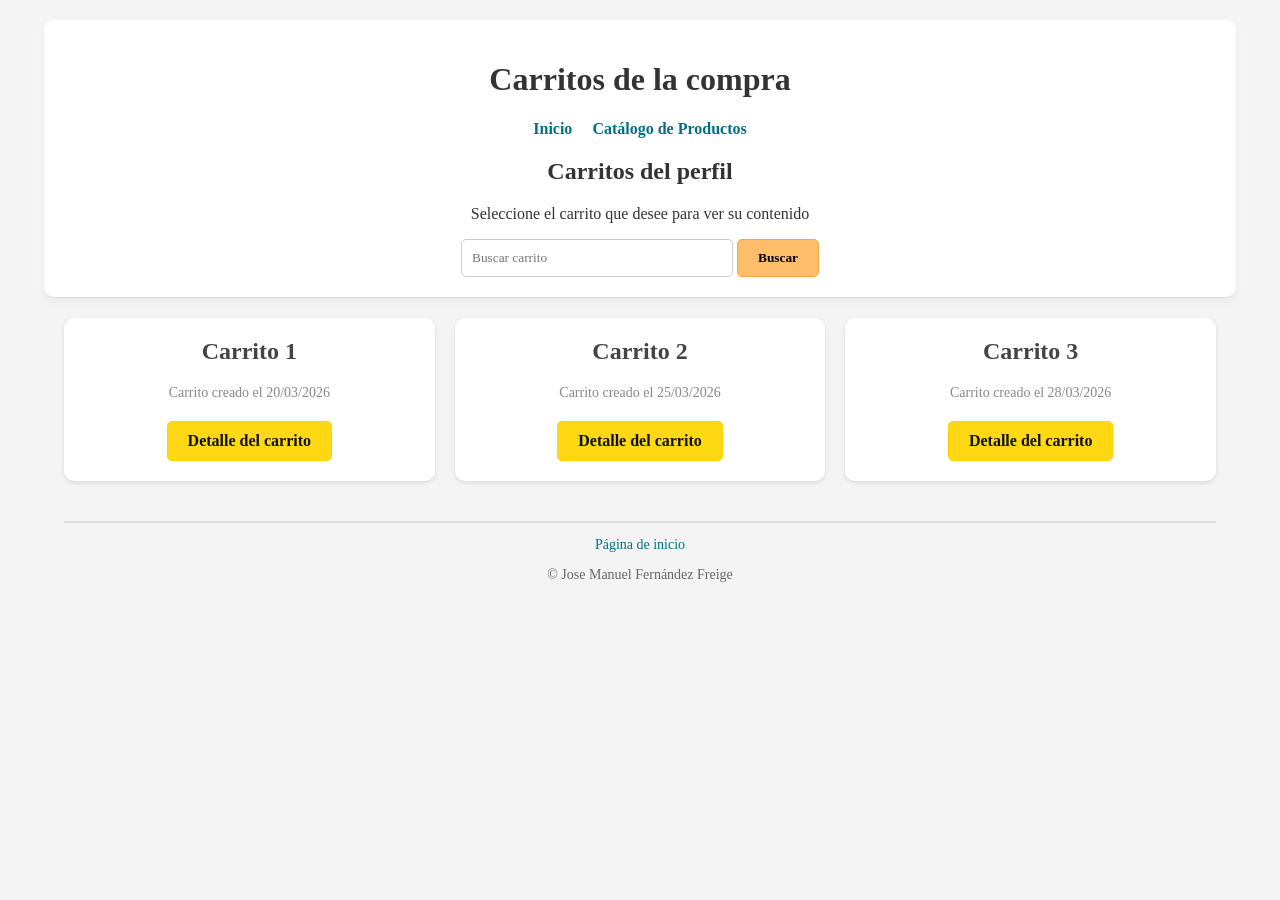
==== index.html @ 34423e59 "Añadir pagina web estática" ====
<!DOCTYPE html>
<html lang="es">
    <head>
        <meta charset="UTF-8">
        <meta name="viewport" content="width=device-width, initial-scale=1">
        <title>Carritos de la compra</title>
        <link rel="stylesheet" href="style_carrito.css">
    </head>
    <body>
        <header>
            <h1>Carritos de la compra</h1>
            
            <nav>
                <ul>
                    <li><a href="index.html">Inicio</a></li>
                    <li><a href="productos.html">Catálogo de Productos</a></li>
                </ul>
            </nav>

            <h2>Carritos del perfil</h2>
            <p>Seleccione el carrito que desee para ver su contenido</p>
            
            <form action="carrito.html" method="GET">
                <input type="text" placeholder="Buscar carrito">
                <button type="submit" class="boton">Buscar</button>
            </form> 
        </header>
        
        <section class="carritos">
            <article class="carrito1">
                <h2>Carrito 1</h2>
                <span>Carrito creado el 20/03/2026</span>
                <a href="carrito.html" class="boton boton-principal">Detalle del carrito</a>
            </article>
            <article class="carrito2">
                <h2>Carrito 2</h2>
                <span>Carrito creado el 25/03/2026</span>
                <a href="carrito2.html" class="boton boton-principal">Detalle del carrito</a>
            </article>
            <article class="carrito3">
                <h2>Carrito 3</h2>
                <span>Carrito creado el 28/03/2026</span>
                <a href="carrito3.html" class="boton boton-principal">Detalle del carrito</a>
            </article>
        </section>
        
        <footer>
            <p><a href="index.html">Página de inicio</a></p>
            <p>&copy; Jose Manuel Fernández Freige</p>
        </footer>        
    </body>
</html>
---- style_carrito.css ----
/*Estilos P4 PAT*/

/* BOTONES */
.boton {
    display: inline-block; /* Permite darle padding y márgenes */
    padding: 10px 20px; /* Espacio interior (arriba/abajo, izquierda/derecha) */
    text-decoration: none; /* Sin línea de subrayado */
    border-radius: 5px; /* bordes redondeados */
    font-family: Segoe UI;
    font-weight: bold;
    text-align: center;
    cursor: pointer; /* Ratón como una mano */
}

/* Botones de "Detalle" en index o "Compar ya" */
.boton-principal {
    background-color: #ffd814; /* Amarillo Amazon */
    color: #0f1111;
    border: 1px solid #fcd200;
}

/* Ratón por encima del botón principal */
.boton-principal:hover {
    background-color: #f7ca00;
}

/* Botón "Seguir comprando" en Detalle carrito */
.boton-secundario {
    background-color: #ffffff;
    color: #0f1111;
    border: 1px solid #d5d9d9;
}

/* Efecto al pasar el ratón por encima del botón secundario */
.boton-secundario:hover {
    background-color: #f3f3f3;
}



/* CONTENIDO de las PÁGINAS */ 
body {
    font-family: 'Segoe UI';
    background-color: #f4f4f4;
    color: #333;
    margin: 0; /* Quitamos los márgenes del navegador por defecto */
    padding: 0; 
}

input, button, select, textarea {
    font-family: inherit; /* Que usen la fuente 'Segoe UI' del body */
}

/*Se selecciona margen y ancho de la caja de contenido*/
header, section, footer {
    width: 90%;
    max-width: 1200px;
    margin: 20px auto; /* Margen arriba de cada bloque y centrado a los lados*/
}

/*Estilo de la cabecera*/
header {
    text-align: center; /* Se centra el texto */
    background-color: white;
    padding: 20px;
    border-bottom: 1px solid #ddd;
    border-radius: 10px; /* Bordes redondeados */
    box-shadow: 0 4px 8px rgba(0,0,0,0.05); /* Sombra muy suave */
}

nav ul {
    list-style-type: none; /* Se quitan los puntos de la lista */
    padding: 0;
    display: flex; /* Enlaces en fila */
    justify-content: center;
    gap: 20px; /* Espacio entre los enlaces */
}

nav a {
    text-decoration: none; /* Quitamos el subrayado */
    color: #007185; /* Color azul estilo Amazon */
    font-weight: bold;
}

nav a:hover {
    color: #c45500; /* Cambia a naranja al pasar el ratón */
    text-decoration: none; /* Que no se subraye */
}

/* Buscador */
header form {
    margin-top: 15px;
}

header input[type="text"] {
    padding: 10px;
    width: 250px;
    border: 1px solid #ccc;
    border-radius: 5px;
    outline: none;
}

/* Resto de propiedades las tiene por ser class="boton" */
header button {
    background-color: #febd69;
    border: 1px solid #f3a847;
}

header button:hover {
    background-color: #f3a847;
}

/* Carritos en la página principal */
.carritos {
    display: grid; /* Activa la cuadrícula */
    grid-template-columns: repeat(auto-fit, minmax(250px, 1fr)); /* Columnas adaptables al tamaño de la pantalla */
    grid-gap: 20px; /* Espacio entre las tarjetas */
}

/* TARJETAS de PRODUCTOS y de CARRITOS */
article {
    background-color: white;
    padding: 20px;
    border-radius: 10px;
    box-shadow: 0 2px 5px rgba(0,0,0,0.1); /* Sombra */
    display: flex;
    flex-direction: column;
    align-items: center;
    transition: transform 0.3s ease, box-shadow 0.3s ease; /* Animación al pasar el ratón sea suave */
}

/* Ratón encima */
article:hover {
    box-shadow: 0 8px 15px rgba(0,0,0,0.2); /* Sombra más grande */
    transform: translateY(-5px); /* Levanta la tarjeta 5 píxeles hacia arriba */
}

article h2 {
    margin-top: 0;
    color: #444;
}

article span {
    color: #888;
    font-size: 14px;
    margin-bottom: 20px;
}


article a:hover {
    background-color: #f7ca00;
}

/* En la página PRODUCTOS */
.productos {
    display: grid;
    grid-template-columns: repeat(auto-fit, minmax(250px, 1fr));
    grid-gap: 20px;
    margin-top: 20px;
}

.productos article {
    height: 100%; /* Tarjetas igual de altas */
    box-sizing: border-box; /* Que el padding no deforme la caja */
} 

/* Alinear los botones abajo */
.productos article .boton {
    margin-top: auto; 
}

.productos article img {
    height: 200px;
    object-fit: contain; /* Adapta la imagen sin cortarla */
    border-radius: 8px;
    object-fit: cover; /* Ajuste a tarjeta */
    margin-bottom: 15px;
}

/* Para centrar los videos */
.promocion {
    text-align: center; 
    margin-bottom: 30px;
}

.contenedor-videos {
    display: flex;
    justify-content: center;
    gap: 20px;
    flex-wrap: wrap; 
}

/* En la página CARRITO */
.detalle-carrito table {
    width: 100%; /* Ocupa todo el ancho de la caja */
    border-collapse: collapse;  /* Une los bordes de las celdas para que no haya huecos */
    background-color: white;
    box-shadow: 0 2px 5px rgba(0,0,0,0.1); /* Sombra lados y abajo */
    border-radius: 10px;
    overflow: hidden; /* Para que el border-radius se aplique a la tabla */
    margin-bottom: 20px;
}

.detalle-carrito th, 
.detalle-carrito td {
    padding: 15px;
    text-align: center; /* Texto de las celdas centrado */
    border-bottom: 1px solid #ddd; /* Línea separadora entre filas */
}

/* Cabecera de la tabla */
.detalle-carrito thead {
    background-color: #007185; /* Azul Amazon */
    color: white;
}

/* Estilo para el total a pagar */
.detalle-carrito tfoot {
    background-color: #f9f9f9;
    font-size: 1.1em;
}

/* Botones */
.acciones {
    display: flex;
    justify-content: center;
    gap: 15px; /* Espacio exacto entre botones */
}


/* En la página CHECKOUT */
.formulario-pago form {
    background-color: white;
    padding: 30px;
    border-radius: 10px;
    box-shadow: 0 2px 5px rgba(0,0,0,0.1); /* Sombra lados y abajo*/
}

.formulario-pago fieldset {
    border: 2px solid #ddd;
    border-radius: 8px;
    padding: 20px;
    margin-bottom: 20px;
    background-color: #fafafa;
}

.formulario-pago legend {
    font-weight: bold;
    color: #007185;
    background-color: white;
    padding: 0 10px;
    border: 1px solid #ddd;
    border-radius: 4px;
}

/* Cajas de texto y email */
.formulario-pago input[type="text"],
.formulario-pago input[type="email"] {
    width: 100%; /* Ocupan todo el ancho disponible */
    padding: 12px;
    margin-top: 8px; /* Separar la caja de la etiqueta */
    border: 1px solid lightgray;
    border-radius: 5px;
}

/* Al hacer clic en una caja de texto pseudo-clase :focus */
.formulario-pago input[type="text"]:focus,
.formulario-pago input[type="email"]:focus {
    border-color: #007185;
    outline: none;
    box-shadow: 0 0 5px rgba(0, 113, 133, 0.3);
}

.formulario-pago button[type="submit"] {
    width: 100%;
    font-size: 1.2em;
}





/* FOOTER en TODAS */
footer {
    text-align: center;
    margin-top: 40px;
    padding-top: 40 px;
    border-top: 2px solid #ddd;
    color: #666;
    font-size: 14px;
}

footer a {
    color: #007185;
    text-decoration: none;
}

footer a:hover {
    color: #c45500;
    text-decoration: none;
}
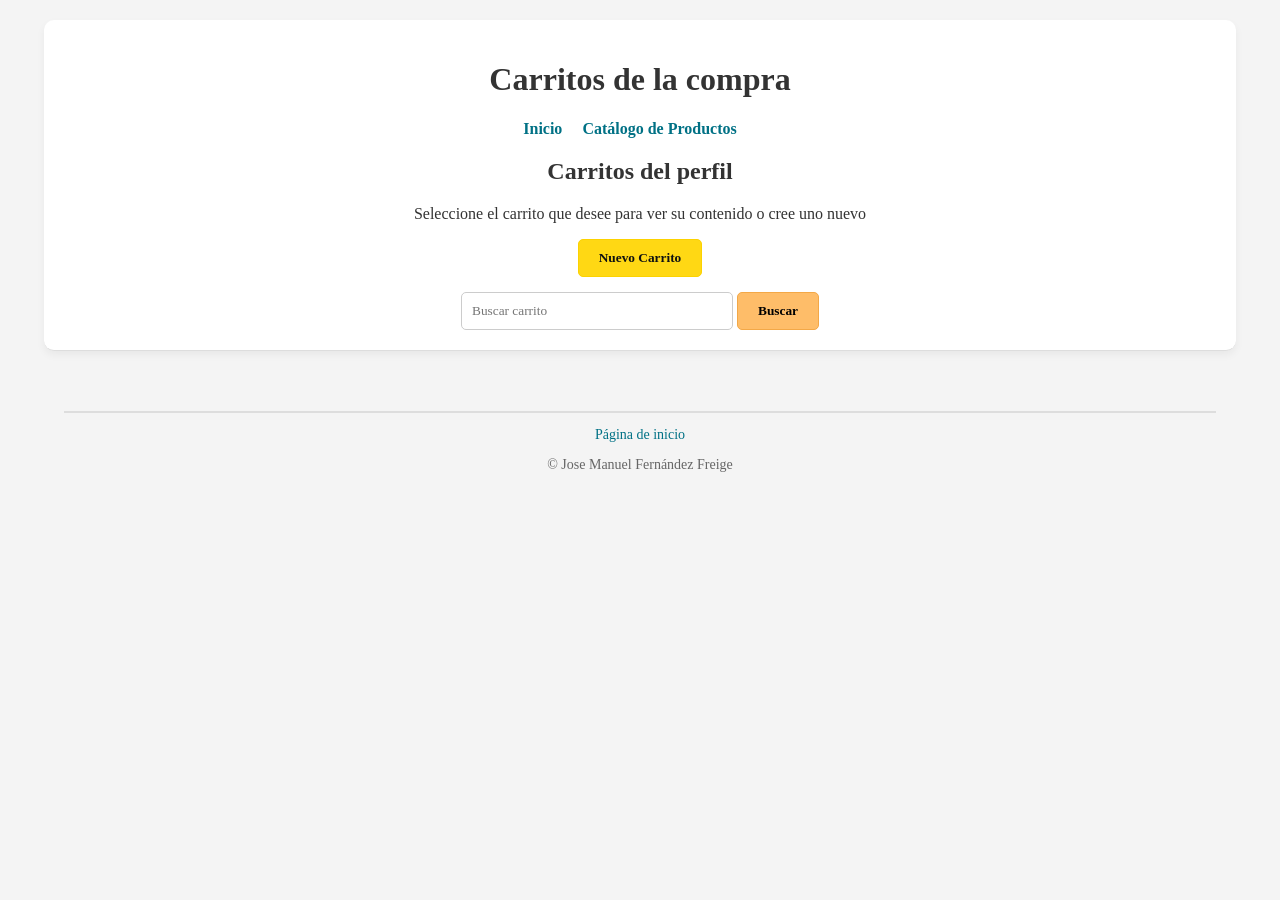
==== commit 8b50f21e: "Adaptación HTML al backend para uso de JS Co-authored-by: Copilot <copilot@github.com>" ====
--- a/index.html
+++ b/index.html
@@ -14,20 +14,22 @@
                 <ul>
                     <li><a href="index.html">Inicio</a></li>
                     <li><a href="productos.html">Catálogo de Productos</a></li>
+                    <li id="menu-usuario" class="sesion-nav"></li>
                 </ul>
             </nav>
 
             <h2>Carritos del perfil</h2>
-            <p>Seleccione el carrito que desee para ver su contenido</p>
+            <p>Seleccione el carrito que desee para ver su contenido o cree uno nuevo</p>
+            <button class="boton boton-principal" id="carrito-nuevo">Nuevo Carrito</button>
             
-            <form action="carrito.html" method="GET">
+            <form class="buscador" action="carrito.html" method="GET">
                 <input type="text" placeholder="Buscar carrito">
                 <button type="submit" class="boton">Buscar</button>
             </form> 
         </header>
         
-        <section class="carritos">
-            <article class="carrito1">
+        <section class="carritos" id="carritos">
+            <!--<article class="carrito1">
                 <h2>Carrito 1</h2>
                 <span>Carrito creado el 20/03/2026</span>
                 <a href="carrito.html" class="boton boton-principal">Detalle del carrito</a>
@@ -41,12 +43,15 @@
                 <h2>Carrito 3</h2>
                 <span>Carrito creado el 28/03/2026</span>
                 <a href="carrito3.html" class="boton boton-principal">Detalle del carrito</a>
-            </article>
+            </article>-->
         </section>
         
         <footer>
             <p><a href="index.html">Página de inicio</a></p>
             <p>&copy; Jose Manuel Fernández Freige</p>
-        </footer>        
+        </footer> 
+        
+        <script src="js/sesion.js"></script>
+        <script src = "js/index.js"></script>
     </body>
 </html>
--- a/style_carrito.css
+++ b/style_carrito.css
@@ -12,7 +12,7 @@
     cursor: pointer; /* Ratón como una mano */
 }
 
-/* Botones de "Detalle" en index o "Compar ya" */
+/* Botones */
 .boton-principal {
     background-color: #ffd814; /* Amarillo Amazon */
     color: #0f1111;
@@ -34,6 +34,11 @@
 /* Efecto al pasar el ratón por encima del botón secundario */
 .boton-secundario:hover {
     background-color: #f3f3f3;
+}
+
+.boton-password {
+    border: 1px solid #007185;
+    padding: 0 15px;
 }
 
 
@@ -87,8 +92,15 @@
     text-decoration: none; /* Que no se subraye */
 }
 
-/* Buscador */
-header form {
+/* Menú de Usuario en el Header */
+.sesion-nav {
+    display: flex;
+    gap: 15px;
+    align-items: center;
+}
+
+/* Buscador Index */
+.buscador {
     margin-top: 15px;
 }
 
@@ -228,15 +240,15 @@
 }
 
 
-/* En la página CHECKOUT */
-.formulario-pago form {
+/* Formularios */
+.formulario form {
     background-color: white;
     padding: 30px;
     border-radius: 10px;
     box-shadow: 0 2px 5px rgba(0,0,0,0.1); /* Sombra lados y abajo*/
 }
 
-.formulario-pago fieldset {
+.formulario fieldset {
     border: 2px solid #ddd;
     border-radius: 8px;
     padding: 20px;
@@ -244,7 +256,7 @@
     background-color: #fafafa;
 }
 
-.formulario-pago legend {
+.formulario legend {
     font-weight: bold;
     color: #007185;
     background-color: white;
@@ -253,10 +265,23 @@
     border-radius: 4px;
 }
 
+.formulario label {
+    display: block;
+    margin-top: 15px;
+    font-weight: bold;
+}
+
+.contenedor-password {
+    display: flex;
+    margin-bottom: 10px;
+    gap: 10px;
+}
+
 /* Cajas de texto y email */
-.formulario-pago input[type="text"],
-.formulario-pago input[type="email"] {
-    width: 100%; /* Ocupan todo el ancho disponible */
+.formulario input[type="text"],
+.formulario input[type="email"],
+.formulario input[type="password"] {
+    width: 90%;
     padding: 12px;
     margin-top: 8px; /* Separar la caja de la etiqueta */
     border: 1px solid lightgray;
@@ -264,16 +289,23 @@
 }
 
 /* Al hacer clic en una caja de texto pseudo-clase :focus */
-.formulario-pago input[type="text"]:focus,
-.formulario-pago input[type="email"]:focus {
+.formulario input[type="text"]:focus,
+.formulario input[type="email"]:focus {
     border-color: #007185;
     outline: none;
     box-shadow: 0 0 5px rgba(0, 113, 133, 0.3);
 }
 
-.formulario-pago button[type="submit"] {
+.formulario button[type="submit"] {
     width: 100%;
     font-size: 1.2em;
+}
+
+.opcion {
+    display: flex;
+    align-items: center;
+    gap: 10px;
+    margin-top: 10px;
 }
 
 
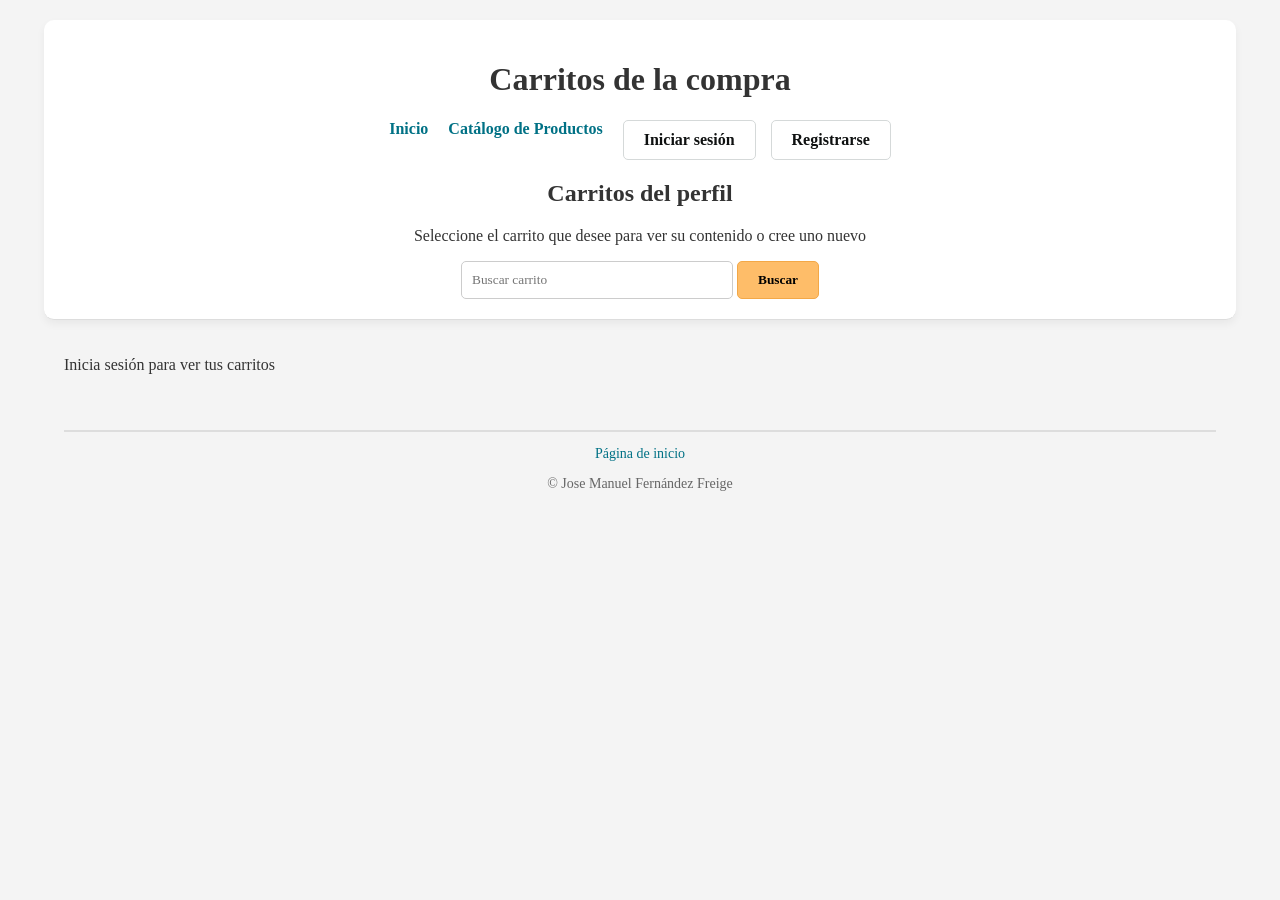
==== commit 1df741fa: "implementación carritos JavaScript Co-authored-by: Copilot <copilot@github.com>" ====
--- a/index.html
+++ b/index.html
@@ -22,7 +22,7 @@
             <p>Seleccione el carrito que desee para ver su contenido o cree uno nuevo</p>
             <button class="boton boton-principal" id="carrito-nuevo">Nuevo Carrito</button>
             
-            <form class="buscador" action="carrito.html" method="GET">
+            <form class="buscador" action="carrito.html" method="GET" id="buscador-carritos">
                 <input type="text" placeholder="Buscar carrito">
                 <button type="submit" class="boton">Buscar</button>
             </form> 
